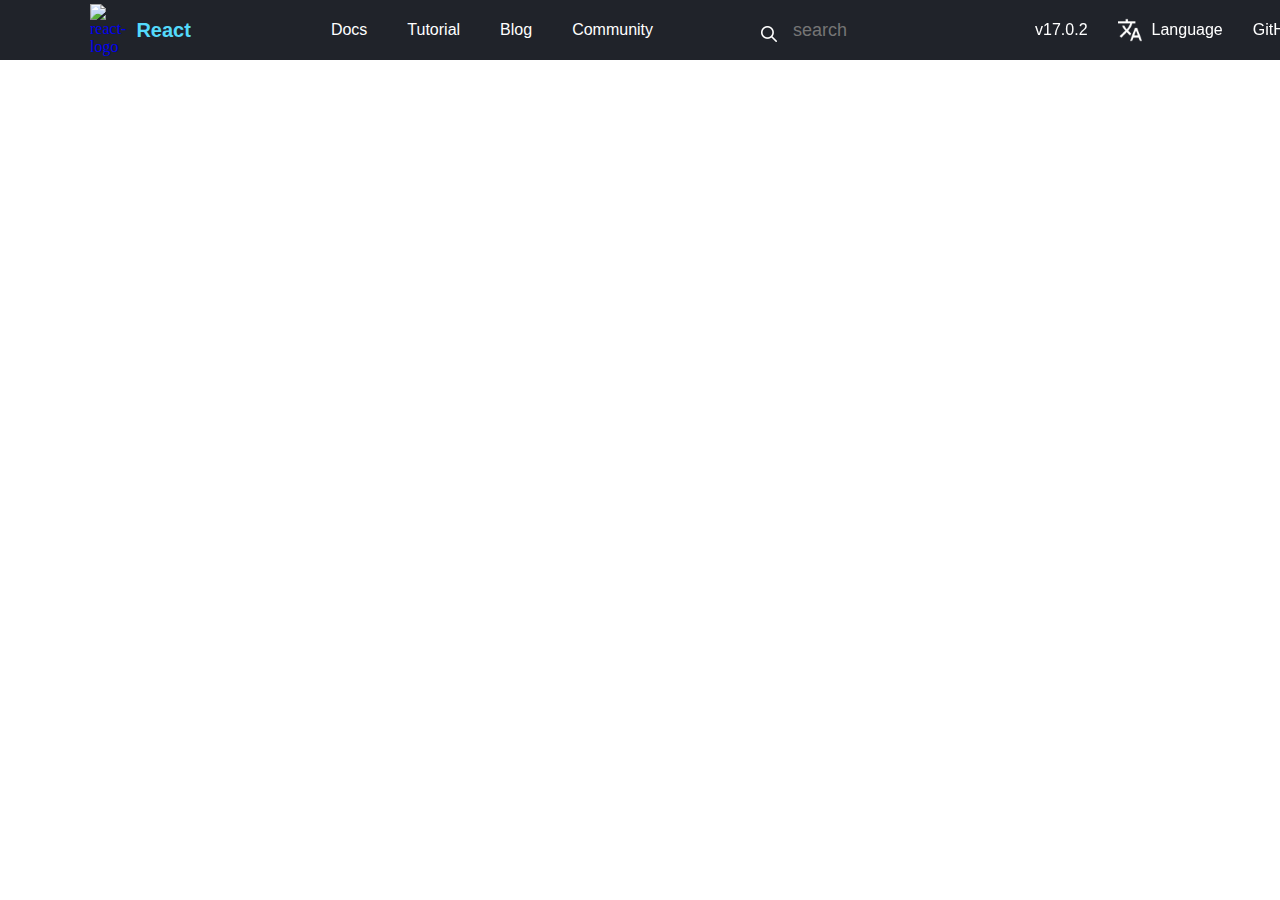
==== Blog_page/blog.html @ 3b11e48c "navbar_implementaion_in_pages" ====
<!DOCTYPE html>
<html lang="en">
<head>
    <meta charset="UTF-8">
    <meta http-equiv="X-UA-Compatible" content="IE=edge">
    <meta name="viewport" content="width=device-width, initial-scale=1.0">
    <title>React Conf 2021 Recap</title>
</head>
<link href="style.css" rel="stylesheet">
<link href="../Homepage/style.css" rel="stylesheet">

<body>

    <!-- navbar-part -->

    <div class="nav-bar">
        <div class="react-logo">
            <a href="../Homepage/index.html" ><img src="../images/react-logo.png" alt="react-logo" height="25px" width="30px">
      </div>
      <div><span class="react-text">React</span></a></div>
         <ul class="nav-bar-items">
         <a href="../Docs_page/Docs.html"><li>Docs</li></a> 
         <a href="../Tutorial_page/tutorial.html"><li>Tutorial</li></a> 
         <a href="../Blog_page/blog.html"><li>Blog</li></a> 
         <a href="../community_page/community.html"><li>Community</li></a> 
         </ul>
         <form class="search-bar">
             <input type="text" placeholder="search">
         </form>
         <a href="#"><span class="version-text">v17.0.2</span></a>
         <img src="../images/translate.png"  height="24px" width="24px" class="translate-logo">
         <a href="#"><span class="language">Language</span></a>
         <a href="https://github.com/facebook/react/" target="_blank"><span class="github-link">GitHub</span></a>
     </div>


</body>
</html>
---- Blog_page/style.css ----
li{
    margin-top: 0px !important;
}
---- Homepage/style.css ----
*{
    margin: 0;
}
.nav-bar{
    height: 60px;
    background-color: #20232A;
    width: 100%;
    display: flex;
    align-items: center;
    position: fixed;
    top: 0;
    z-index: 1;
  
}
.react-logo{
    display: flex;
    align-items: center;
    padding-left: 80px;
    margin: 10px;
}
.react-text{
    color: #54DAFB;
   font-family:  -apple-system, BlinkMacSystemFont, 'Segoe UI', Roboto, Oxygen, Ubuntu, Cantarell, 'Open Sans', 'Helvetica Neue', sans-serif;
   font-weight: 700;
   font-size: 20px;
}
/* active=clicked */
.react-text:active{ 
    color: white;
    text-decoration:none; 
}
/* link=unvisited */
.react-text,a:link{
    text-decoration:none;
}

.nav-bar-items{
    display: flex;
    padding-left: 120px;
    align-items: center;
    
}
li{
padding: 20px;
list-style-type: none;
color: white;
font-family: -apple-system, BlinkMacSystemFont, 'Segoe UI', Roboto, Oxygen, Ubuntu, Cantarell, 'Open Sans', 'Helvetica Neue', sans-serif;
align-items: center;
margin-top: 15px;
}
li:hover{
    color: #54DAFB;
    
}
.search-bar{
    padding-left: 80px;
}
input[type=text]{
    border: none;
    font-size: 18px;
    font-weight: 300;
    padding: 2px;
    background-color: #20232A;
    color: white;
    background-image: url(../images/search.png);
    background-position: 8px 8px;
    background-repeat: no-repeat;
    background-size: 16px 16px;
    padding-left: 40px;
    width: 220px;
}
input[type=text]:focus{
    outline: none;
    background-color: #373940;
    border-radius: 5px;
}
.version-text{
    color: white;
    font-family: -apple-system, BlinkMacSystemFont, 'Segoe UI', Roboto, Oxygen, Ubuntu, Cantarell, 'Open Sans', 'Helvetica Neue', sans-serif;
    padding-left: 20px;
    padding-right: 30px;
}
.version-text:hover{
    color: #54DAFB;
}
.language{
    color: white;
    font-family: -apple-system, BlinkMacSystemFont, 'Segoe UI', Roboto, Oxygen, Ubuntu, Cantarell, 'Open Sans', 'Helvetica Neue', sans-serif;
    padding-left: 10px;
}

.language:hover{
    color: #54DAFB;
}
.github-link{
    color: white;
    font-family: -apple-system, BlinkMacSystemFont, 'Segoe UI', Roboto, Oxygen, Ubuntu, Cantarell, 'Open Sans', 'Helvetica Neue', sans-serif;
    padding-left: 30px;
}
.github-link:hover{
    color: #54DAFB;
}
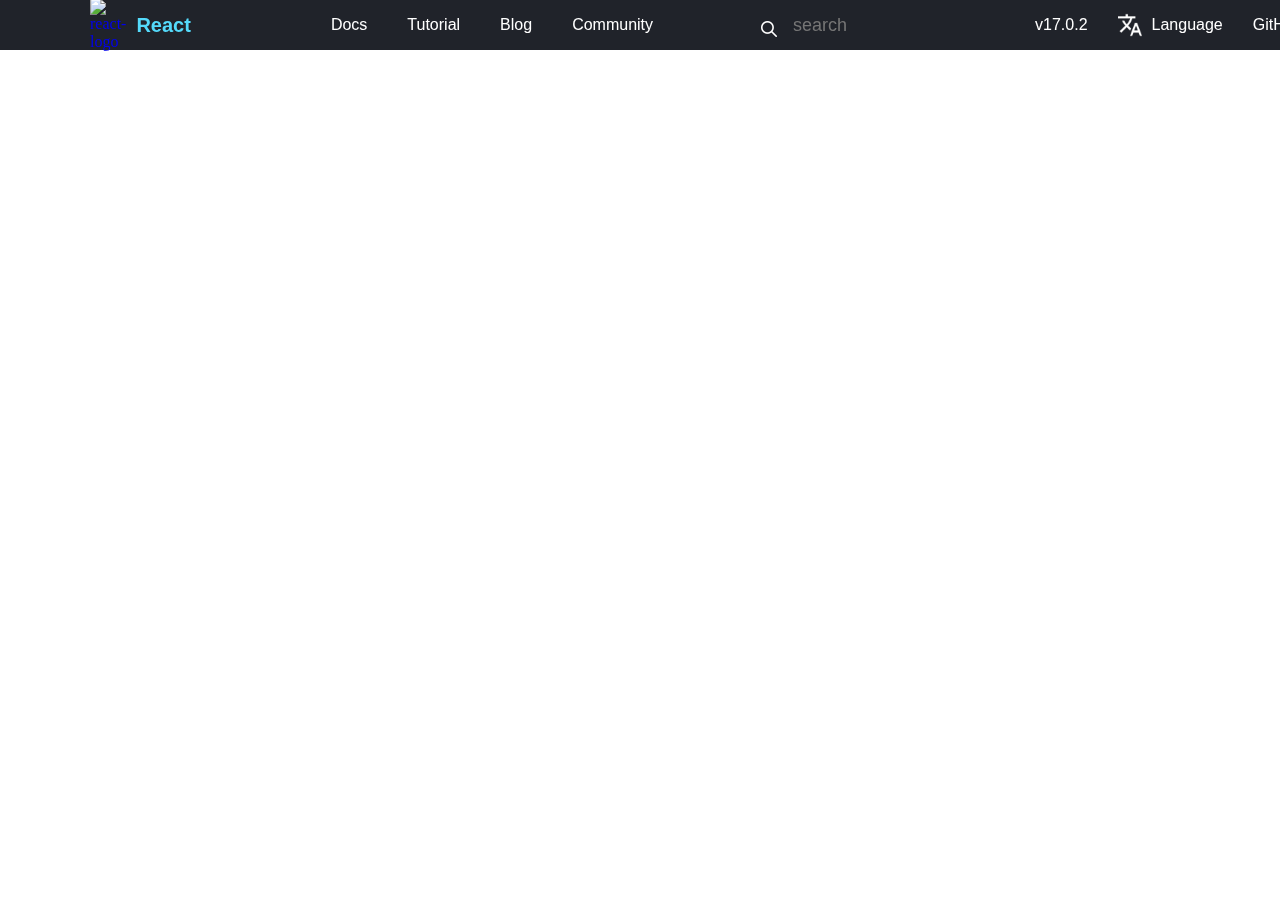
==== commit 894a426d: "langauge_page" ====
--- a/Blog_page/blog.html
+++ b/Blog_page/blog.html
@@ -5,6 +5,7 @@
     <meta http-equiv="X-UA-Compatible" content="IE=edge">
     <meta name="viewport" content="width=device-width, initial-scale=1.0">
     <title>React Conf 2021 Recap</title>
+    <link rel="icon" href="../images/react-logo.png" type="image/icon type">
 </head>
 <link href="style.css" rel="stylesheet">
 <link href="../Homepage/style.css" rel="stylesheet">
--- a/Homepage/style.css
+++ b/Homepage/style.css
@@ -101,3 +101,246 @@
     color: #54DAFB;
 }
 
+/* responsive-part */
+
+@media screen and (max-width: 1280px) {
+    .nav-bar{
+        height: 50px; 
+    }
+    .get-started-tab::before{
+        display: none;
+    }
+    .get-started-tab{
+        height: 300px;
+    }
+    #heading{
+        font-size: 45px;
+    }
+    #sub-heading{
+        font-size: 20px;
+    }
+    .sample-component{
+       flex-direction: column;
+    }
+    
+    .main-compiler{
+         margin-left: 100px;
+       width: 700px !important;
+    }
+    .sample-comp{
+        margin-left: 100px;
+        margin-right: 100px;
+    }
+    .para4 br{
+        display: none;
+    }
+    .result-box{
+        margin-right: 100px;
+    }
+}
+@media screen and (max-width: 1210px){
+    .search-bar input[type=text]{
+        transition: ease-in 0.5s;
+        width: 20px;
+    }
+}
+@media  screen and (max-width: 1100px) {
+    .nav-bar .nav-bar-items li{
+        padding: 10px;
+        transition: ease-in 0.5s;
+    }
+    .nav-bar{
+        padding: 20px;
+        transition: ease-in 0.5s;
+    }
+    .version-text{
+        padding-left: 5px;
+        /* font-size: 15px; */
+    }
+    .language{
+        padding-left: 0;
+    }
+}
+@media screen and (max-width: 1030px){
+    .github-link{
+        display: none;
+        transition: ease-in 0.5s;
+    }
+    .compartment1{
+        flex-direction: column;
+    }
+    .component-Based{
+        padding-left: 20px;
+    }
+    
+}
+@media screen and (max-width:780px) {
+    
+    .language{
+        display: none;
+       
+    }
+    .nav-bar-items{
+        padding-left: 60px;
+        transition: ease-in 0.5s;
+        -webkit-mask-image: linear-gradient(to right, transparent, white 10px, white 90%, transparent);
+        
+    }
+    .react-logo{
+        padding-left: 20px;
+    }
+    .search-bar{
+        padding-left: 40px;
+       
+    }
+    .version-text{
+        display: none;
+    }
+    .bottom-nav{
+        height: 100px;
+    }
+    .button-nav{
+        padding-top:20px ;
+    }
+    .get-started-tab{
+        height: 350px !important;
+    }
+    #heading{
+        padding-top: 90px !important;
+        font-size: 40px !important;
+    }
+    #sub-heading{
+        font-size: 20px !important;
+    }
+    .body-component{
+        -webkit-mask-image: linear-gradient(to right, transparent, white 10px, white 90%, transparent);
+        flex-direction: column;
+        margin-left: 50px;
+        margin-right: 50px;
+    }
+    
+    .para1 br{
+        display: none;
+    }
+    .para2 br{
+        display: none;
+    }
+    .para3 br{
+        display: none;
+    }
+    .live-component{
+        flex-direction: column !important;
+    }
+    .sample-component{
+        margin-top: 20px !important;
+    }
+    .sample-comp{
+        padding-top: 20px;
+        margin-left: 50px;
+        margin-right: 50px;
+    }
+   
+    .main-compiler{
+        margin-left: 50px;
+        margin-right: 50px ;
+        width: 600px !important;
+        
+    }
+    .result-box{
+        margin-right: 50px;
+        margin-left: 50px;
+        width: 86% !important;
+        height: 100px !important;
+        overflow-y: scroll;
+
+    }
+    /* .markdown{
+        font-size: 14px;
+        margin-top: 10px;
+    } */
+    .output h3{
+        font-size: 14px;
+        
+    }
+    
+    
+}
+@media screen and (max-width: 600px) {
+    .react-text{
+        display: none;
+        transition: ease-in 0.5s;;
+    }
+    .nav-bar-items{
+        padding-left: 30px;
+        transition: ease-in 0.5s;
+        
+    }
+    .main-compiler{
+        margin-left: 20px;
+   }
+   .result-box{
+       margin-right: 20px;
+       
+   }
+
+    
+}
+@media screen and (max-width: 480px){
+
+    .nav-bar-items{
+        padding-left: 1px;
+        transition: ease-in 0.5s;
+        
+    }
+    .react-logo{
+        padding-left: 0px;
+    }
+    .search-bar{
+        padding-left: 20px;
+    }
+    .body-component{
+        margin-left: 20px;
+        margin-right: 20px;
+    }
+    .sample-comp{
+        margin-left: 20px;
+        margin-right: 20px;
+        margin-top: 20px;
+    }
+    .get-started-tab{
+        height: 300px !important;
+    }
+    #heading{
+        padding-top: 90px !important;
+        font-size: 30px !important;
+    }
+    #sub-heading{
+        font-size: 20px !important;
+    }
+    .body-component{
+        margin-top: 30px !important;
+    }
+    .get-started-btn{
+        padding: 8px 20px !important;
+        font-size: 15px !important;
+    }
+    .get-started-tour-text{
+        font-size: 15px !important;
+    }
+    .main-compiler{
+        margin-left: 20px !important;
+        margin-right: 20px !important;
+        width: 400px !important;
+    }
+    .result-box{
+        margin-right: 20px;
+        margin-left: 20px;
+        width: 84% !important;
+    }
+    .footer{
+        padding-left: 20px;
+        padding-right: 20px;
+        
+    }
+   
+}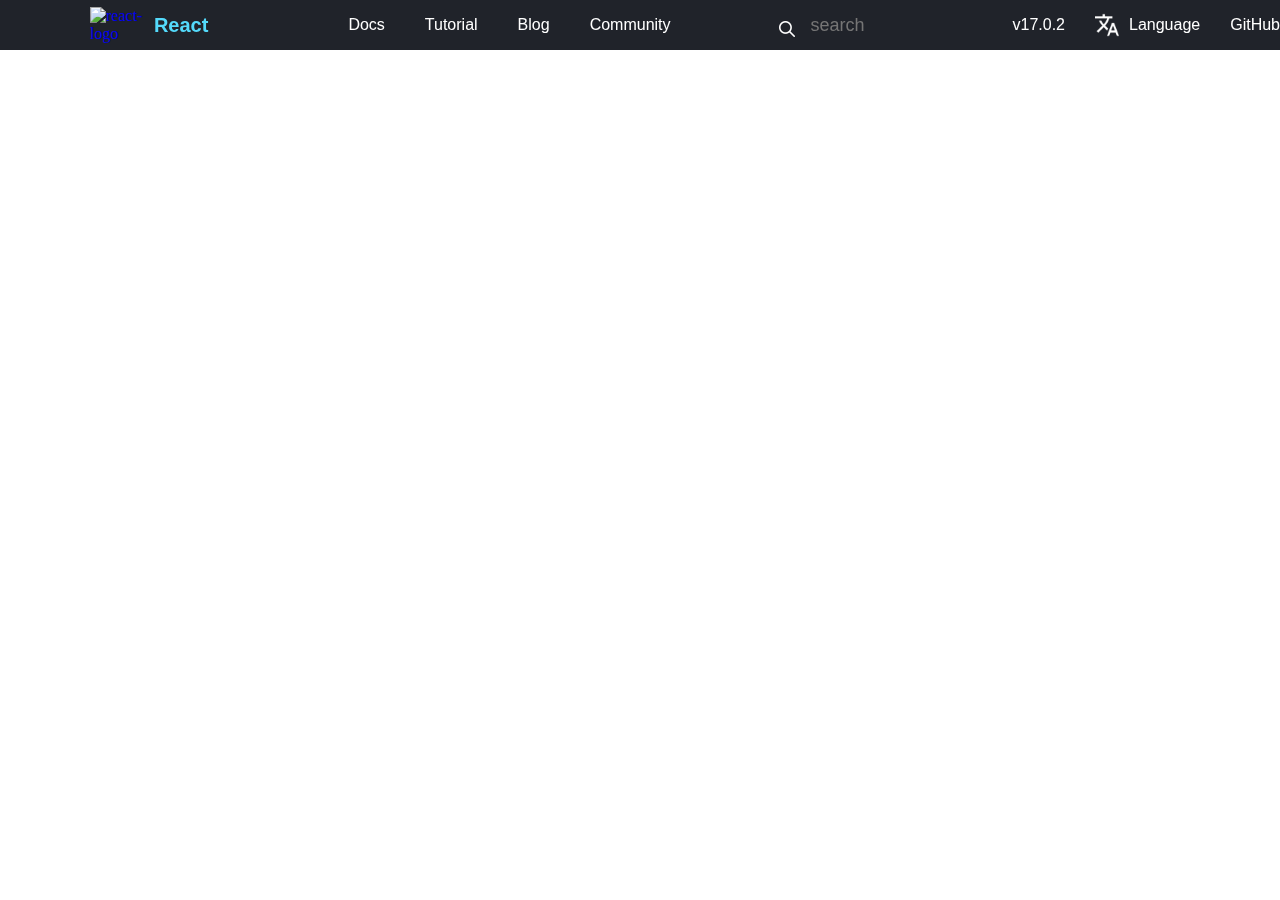
==== commit dd9af758: "file-loaction-addition" ====
--- a/Blog_page/blog.html
+++ b/Blog_page/blog.html
@@ -28,9 +28,9 @@
          <form class="search-bar">
              <input type="text" placeholder="search">
          </form>
-         <a href="#"><span class="version-text">v17.0.2</span></a>
+         <a href="../version/version.html"><span class="version-text">v17.0.2</span></a>
          <img src="../images/translate.png"  height="24px" width="24px" class="translate-logo">
-         <a href="#"><span class="language">Language</span></a>
+         <a href="../languages/languages.html"><span class="language">Language</span></a>
          <a href="https://github.com/facebook/react/" target="_blank"><span class="github-link">GitHub</span></a>
      </div>
 
--- a/Blog_page/style.css
+++ b/Blog_page/style.css
@@ -1,3 +1,15 @@
 li{
     margin-top: 0px !important;
+}
+.nav-bar{
+    padding: 0 !important;
+}
+input[type=text]{
+    width: 180px !important;
+}
+@media screen and (max-width: 1210px){
+    .search-bar input[type=text]{
+        width: 0px !important;
+        background-position: 5px 5px !important;
+    }
 }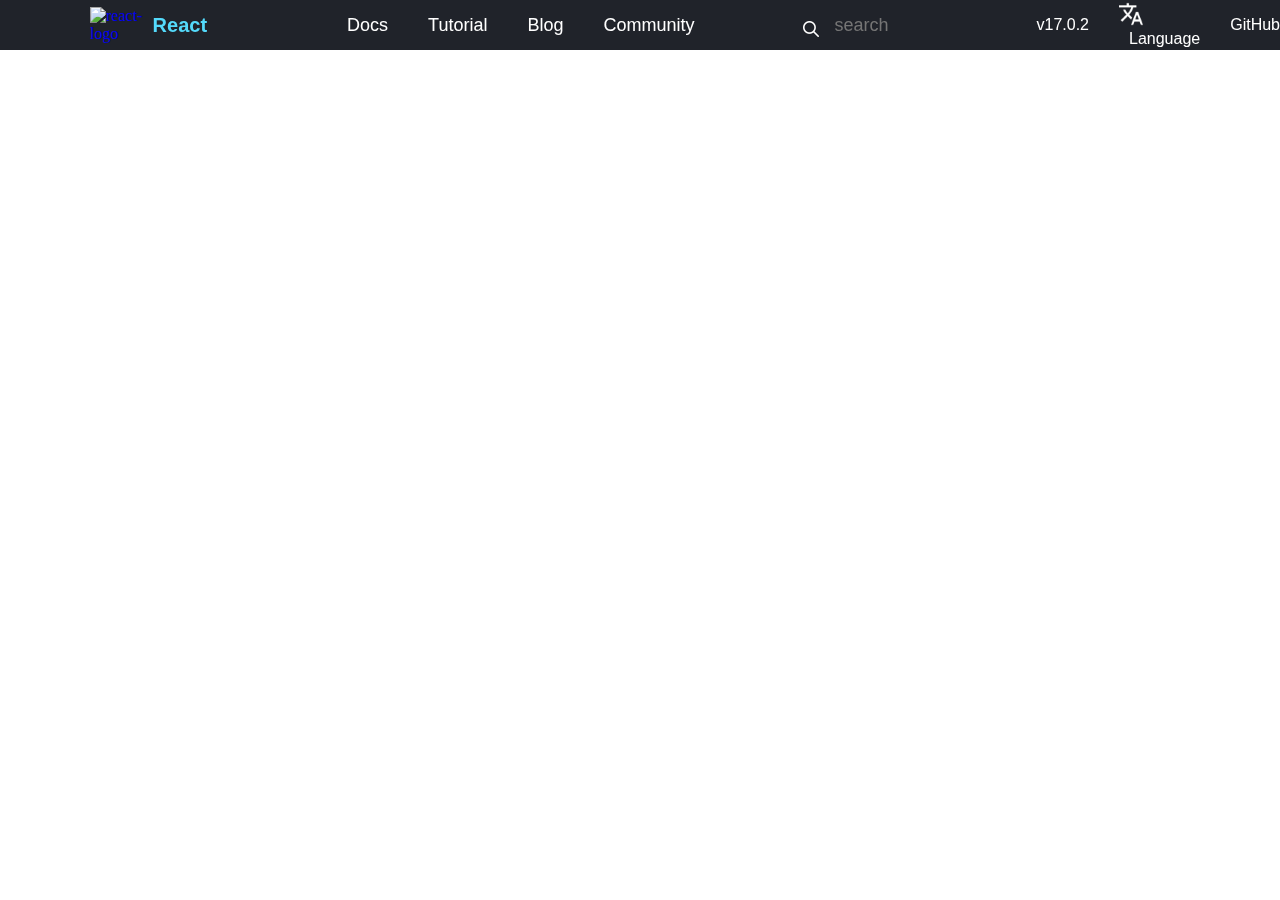
==== commit 8f852b2c: "resposive_setting" ====
--- a/Blog_page/blog.html
+++ b/Blog_page/blog.html
@@ -29,8 +29,8 @@
              <input type="text" placeholder="search">
          </form>
          <a href="../version/version.html"><span class="version-text">v17.0.2</span></a>
-         <img src="../images/translate.png"  height="24px" width="24px" class="translate-logo">
-         <a href="../languages/languages.html"><span class="language">Language</span></a>
+         <a href="../languages/languages.html"><img src="../images/translate.png"  height="24px" width="24px" class="translate-logo">
+         <span class="language">Language</span></a>
          <a href="https://github.com/facebook/react/" target="_blank"><span class="github-link">GitHub</span></a>
      </div>
 
--- a/Homepage/style.css
+++ b/Homepage/style.css
@@ -47,10 +47,11 @@
 font-family: -apple-system, BlinkMacSystemFont, 'Segoe UI', Roboto, Oxygen, Ubuntu, Cantarell, 'Open Sans', 'Helvetica Neue', sans-serif;
 align-items: center;
 margin-top: 15px;
+font-weight: 300;
+font-size: 18px;
 }
 li:hover{
     color: #54DAFB;
-    
 }
 .search-bar{
     padding-left: 80px;
@@ -137,6 +138,10 @@
     .result-box{
         margin-right: 100px;
     }
+    .body-component{
+        margin-left: 20px;
+        margin-right: 20px;
+    }
 }
 @media screen and (max-width: 1210px){
     .search-bar input[type=text]{
@@ -172,6 +177,7 @@
     .component-Based{
         padding-left: 20px;
     }
+
     
 }
 @media screen and (max-width:780px) {
@@ -249,7 +255,7 @@
     .result-box{
         margin-right: 50px;
         margin-left: 50px;
-        width: 86% !important;
+        width: 78% !important;
         height: 100px !important;
         overflow-y: scroll;
 
@@ -262,6 +268,10 @@
         font-size: 14px;
         
     }
+    .footer{
+        padding-left: 60px;
+        padding-right: 60px;
+    }
     
     
 }
@@ -340,7 +350,9 @@
     .footer{
         padding-left: 20px;
         padding-right: 20px;
-        
+    }
+    .links li{
+        font-size: 14px;
     }
    
 }